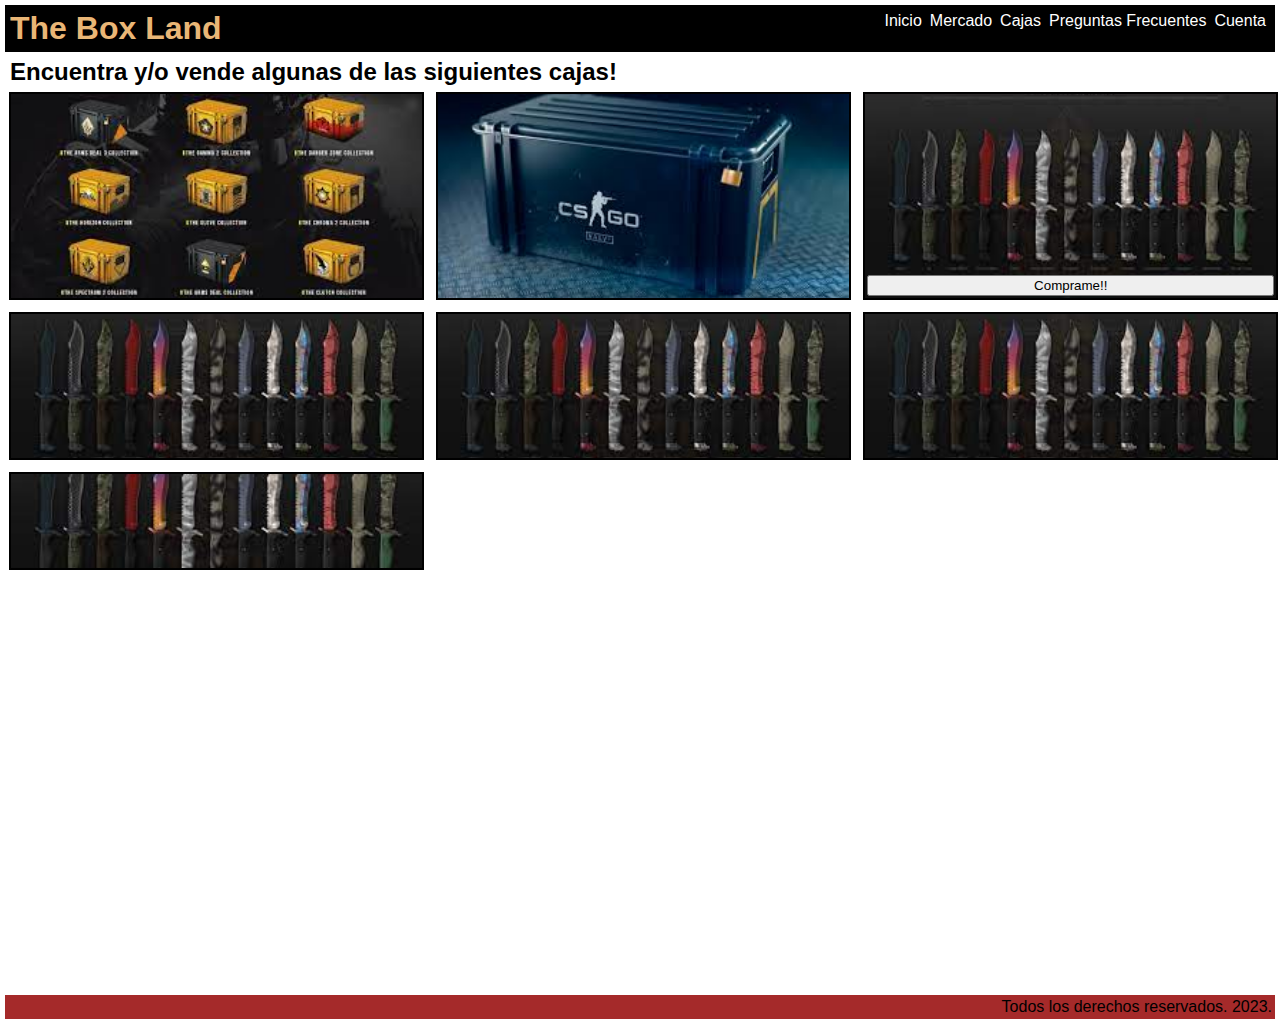
==== pages/Cajas.html @ 8bf628da "creacion de repositorio" ====
<!DOCTYPE html>
<html lang="en">
<head>
    <meta charset="UTF-8">
    <meta http-equiv="X-UA-Compatible" content="IE=edge">
    <meta name="viewport" content="width=device-width, initial-scale=1.0">
    <link href="https://unpkg.com/aos@2.3.1/dist/aos.css" rel="stylesheet">
    <link rel="shortcut icon" href="../resources/favicon-16x16.png">
    <link rel="stylesheet" href="../css/styles.css">
    <title>Cajas</title>
</head>
<body class="grid__container2">
    <header>
        <h1 class="header__logo"><a class="header__logo1" href="../index.html">The Box Land</a></h1>
        <nav class="header__navegacion">
            <ul>
                <li><a href="../index.html">Inicio</a></li>
                <li><a href="mercado.html">Mercado</a></li>
                <li><a href="Cajas.html">Cajas</a></li>
                <li><a href="preguntas-frecuentes.html">Preguntas Frecuentes</a></li>                
                <li><a href="cuenta.html">Cuenta</a></li>
            </ul>

        </nav>
    </header>
    <main>
        <section class="cajas">
            <h2 class="cajas__titulo">Encuentra y/o vende algunas de las siguientes cajas!</h2>
        </section>
        <section class="grid__imagen">
            <div class="grid item1 grid__imagen1" data-aos="flip-left"></div>
            <div class="grid item1 grid__imagen2" data-aos="flip-left"></div>
            <div class="grid item1 grid__imagen3">
                <button>Comprame!!</button>
            </div>
            <div class="grid item1 grid__imagen4"></div>
            <div class="grid item1 grid__imagen5"></div>
            <div class="grid item1 grid__imagen6"></div>
            <div class="grid item1 grid__imagen7"></div>

        </section>

    </main>
    <footer>
        <p class="footer__texto">Todos los derechos reservados. 2023.</p>
    </footer>
    <script src="https://unpkg.com/aos@2.3.1/dist/aos.js"></script>
    <script>
        AOS.init();
        </script>
</body>
</html>
---- css/styles.css ----
/* Modificaciones generales */
*{
    margin: 1px;
    padding: 1px;
}

ul {
    list-style-type: none;
   display: flex;   
}
/* Boton del index, su color y bla */
a{
    text-decoration: none;
    color: bisque;
}
/* Boton del index, su color y bla */
li{
    padding: 1 rem;
}
li a{
    text-decoration: none;
    color: white;
}

.grid__container{
    display: grid;
    grid-template-areas: "header header header header"
                         "main main main main"
                         "footer footer footer footer";
}

header {
    grid-area: header;
    display: flex;
    background-color: black;
    background-size: cover; 
}

main {
    grid-area: main;
    font-family:'Gill Sans', 'Gill Sans MT', Calibri, 'Trebuchet MS', sans-serif;
    background-image:-moz-linear-gradient(to bottom, black, rgb(4, 44, 4)) ;
    background-size: cover;  
}

footer{
    grid-area: footer;
    display: flex;
    background-color: brown;    
    justify-content:flex-end;
}

.header__logo{
    display: flex;
    flex-grow: 1;
}

.header__logo1{
    list-style-type: none;
    text-decoration: none;
    color: rgb(234, 182, 118);
}
/* celular */
@media (min-width: 320px) and (max-width: 540px) {
    header{
        background-color: antiquewhite;
        flex-direction: column;
    }
    ul{
        flex-direction: column;
    }
    .principal1__imagen{
    
        height: 300px;
        width: 300px;
    }

}
/* tablet */
@media (min-width: 541px) and (max-width: 720px) {
    header{
        background-color: rgb(63, 37, 3); 
        flex-direction: column;
    }
    ul{
        flex-direction: column;
    }
    .principal1__imagen{
    
        height: 500px;
        width: 500px;
    }

    
}

/* modificaciones en el index */


.origen{
    display: flex;
    color: bisque;    
    justify-content: center;
}
.principal1{
    display: flex;    
    justify-content: center;
}
.principal1__imagen{
    
    height: 300px;
    width: 800px;
    padding-top: 10px;
}

.descripcion{
    display: flex;
    flex-direction: row;
    justify-content: space-around;
    text-align: start;
    color: aliceblue;
    
}

.descripcion__contenido{
    
    display: flex;
    flex-direction: column;
    justify-content: center;
    text-align:justify;
    width: 400px;
    color: aliceblue;
}
.descripcion2{
   
    display: flex;
    flex-direction: column;
    justify-content: center;
    text-align:justify;
    width: 400px;
    color: aliceblue;
}

button:hover{
    transform: rotate(4deg) translate(8deg);
    background-color: blanchedalmond;
}
.boton__transicion{
    transition: all 3s;
}
.imagen2{
    display: flex;
    justify-content: center;
    align-content: center;
    width: 150px;
    height: 80px;
    background-color: rgba(224, 15, 15, 0.651);
    border-radius: 10px;
}

.redes{
    display: flex;
    align-items:flex-end;
    justify-content: space-between;
    height: 100px;
    color: aliceblue;
}


/* modificaciones en el preguntas frecuentes */
body{
    font-family: 'Gill Sans', 'Gill Sans MT', Calibri, 'Trebuchet MS', sans-serif;
}

.titulo{
    display: flex;
    flex-direction: column;
}

.color{
    color: antiquewhite;
}

.grid__container1{
    display: grid;
    color: antiquewhite;
    grid-template-areas: "grid1 grid2"
                         "grid3 grid4"
                         "grid5 grid6"
                         "grid7 grid8";
    gap: 10px;    
}

.grid__item1{
    grid-area: grid1;
    border: 3px solid antiquewhite;
}

.grid__item2{
    grid-area: grid2;
    border: 3px solid antiquewhite;
}

.grid__item3{
    grid-area: grid3;
    border: 3px solid antiquewhite;
}

.grid__item4{
    grid-area: grid4;
    border: 3px solid antiquewhite;
}

.grid__item5{
    grid-area: grid5;
    border: 3px solid antiquewhite;
}

.grid__item6{
    grid-area: grid6;
    border: 3px solid antiquewhite;
}

.grid__item7{
    grid-area: grid7;
    border: 3px solid antiquewhite;
}

.grid__item8{
    grid-area: grid8;
    border: 3px solid antiquewhite;
}

.interaccion{
    display: flex;
    flex-direction: column;
    color: antiquewhite;
}

.botones{
    display: flex;
    gap: 5px;
}

.interaccion__escritura{
    height: 20px;
    background-color: white;
    margin: 15px;
}
input{
    height: 25px;
    width: 120px;
    background-color: bisque;
    border-radius: 13px;
    
}
form{
    height: 1px;
}

.preguntas{
    display: flex
}
.preguntas__navTit{
    flex-direction: column;
}

/* modificaciones en Cuenta */
.display{
    display: flex;
    height: 600px;
    flex-direction: column;
}

.cuenta{
    display: flex;
    color: antiquewhite;
}

.interaccion{
    display: flex;
}
.interaccion__etiqueta{
    text-decoration: underline;
}

/* modificaciones en cajas */

.grid__imagen{
    display: grid;
    height: 900px;
    grid-template-columns: 33% 33% 33%;
    grid-template-rows: 100px 100px 150px 100px;
    gap: 10px;
    background-position: center;
}

.grid__imagen1{
    border: 2px solid black;
    grid-row:1/3;
    background-image: url(../resources/csgo.4\ cajas.jpg);
    background-size: cover;
    background-repeat: no-repeat;
    background-position: inherit;
}

.grid__imagen2{
    border: 2px solid black;
    grid-column: 2/3;
    grid-row: 1/3;
    background-image:url(../resources/csgo.6\ caja\ negra.jpg);
    background-size: cover;
    background-repeat: no-repeat;
    background-position: inherit;
}

.grid__imagen3{
    border: 2px solid black;
    grid-column: 3/4;
    grid-row: 1/3;
    background-image: url(../resources/csgo.\ 6\ cuchillos.jpg);
    background-repeat: no-repeat;
    background-size: cover;
    background-position: inherit;
    display: flex;
    flex-direction: column;
    justify-content: end;
}



.grid__imagen4{
    border: 2px solid black;
    background-image: url(../resources/csgo.\ 6\ cuchillos.jpg);
    background-repeat: no-repeat;
    background-size: cover;
    background-position:inherit;
}

.grid__imagen5{
    border: 2px solid black;
    background-image: url(../resources/csgo.\ 6\ cuchillos.jpg);
    background-repeat: no-repeat;
    background-size: cover;
    background-position: inherit;
}

.grid__imagen6{
    border: 2px solid black;
    background-image: url(../resources/csgo.\ 6\ cuchillos.jpg);
    background-repeat: no-repeat;
    background-size: cover;
    background-position: inherit;
}

.grid__imagen7{
    border: 2px solid black;
    background-image: url(../resources/csgo.\ 6\ cuchillos.jpg);
    background-repeat: no-repeat;
    background-size: cover;
    background-position:right;
}

/* modificaciones en mercado */

.principal{
    color: antiquewhite;
}
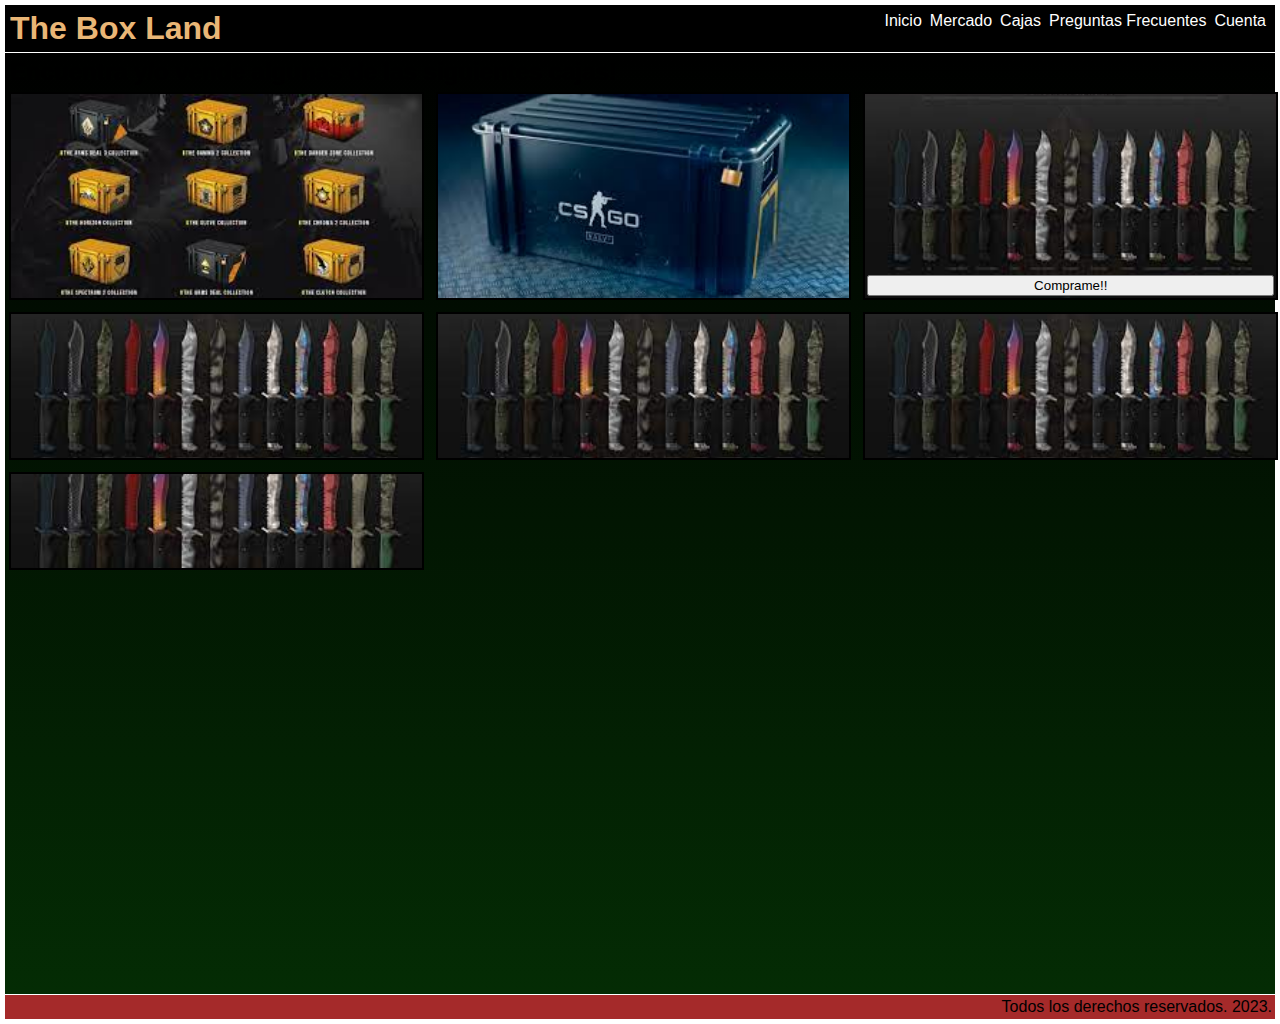
==== commit 3597a15d: "code-correction-and-rem-values-seted" ====
--- a/pages/Cajas.html
+++ b/pages/Cajas.html
@@ -4,13 +4,14 @@
     <meta charset="UTF-8">
     <meta http-equiv="X-UA-Compatible" content="IE=edge">
     <meta name="viewport" content="width=device-width, initial-scale=1.0">
-    <link href="https://unpkg.com/aos@2.3.1/dist/aos.css" rel="stylesheet">
     <link rel="shortcut icon" href="../resources/favicon-16x16.png">
+    <link href="https://cdn.jsdelivr.net/npm/bootstrap@5.3.0-alpha1/dist/css/bootstrap.min.css" rel="stylesheet" integrity="sha384-GLhlTQ8iRABdZLl6O3oVMWSktQOp6b7In1Zl3/Jr59b6EGGoI1aFkw7cmDA6j6gD" crossorigin="anonymous">
+    <link href="https://unpkg.com/aos@2.3.1/dist/aos.css" rel="stylesheet">    
     <link rel="stylesheet" href="../css/styles.css">
     <title>Cajas</title>
 </head>
 <body class="grid__container2">
-    <header>
+    <header class="header__pseudoclass">
         <h1 class="header__logo"><a class="header__logo1" href="../index.html">The Box Land</a></h1>
         <nav class="header__navegacion">
             <ul>
@@ -48,5 +49,6 @@
     <script>
         AOS.init();
         </script>
+    <script src="https://cdn.jsdelivr.net/npm/bootstrap@5.3.0-alpha1/dist/js/bootstrap.bundle.min.js" integrity="sha384-w76AqPfDkMBDXo30jS1Sgez6pr3x5MlQ1ZAGC+nuZB+EYdgRZgiwxhTBTkF7CXvN" crossorigin="anonymous"></script>
 </body>
 </html>--- a/css/styles.css
+++ b/css/styles.css
@@ -1,7 +1,7 @@
 /* Modificaciones generales */
 *{
-    margin: 1px;
-    padding: 1px;
+    margin: 0.063rem;
+    padding: 0.063rem;
 }
 
 ul {
@@ -28,7 +28,13 @@
                          "main main main main"
                          "footer footer footer footer";
 }
-
+.header__pseudoclass a:hover{
+    color: brown;
+}
+
+/* .header__pseudoclass a:visited{
+    color: blueviolet;
+} */
 header {
     grid-area: header;
     display: flex;
@@ -39,7 +45,7 @@
 main {
     grid-area: main;
     font-family:'Gill Sans', 'Gill Sans MT', Calibri, 'Trebuchet MS', sans-serif;
-    background-image:-moz-linear-gradient(to bottom, black, rgb(4, 44, 4)) ;
+    background-image:linear-gradient(to bottom, black, rgb(4, 44, 4)) ;
     background-size: cover;  
 }
 
@@ -63,58 +69,66 @@
 /* celular */
 @media (min-width: 320px) and (max-width: 540px) {
     header{
-        background-color: antiquewhite;
+        background-color: black;
         flex-direction: column;
     }
     ul{
         flex-direction: column;
     }
-    .principal1__imagen{
-    
-        height: 300px;
-        width: 300px;
-    }
-
+    footer{
+        flex-direction: column;
+    }
 }
 /* tablet */
 @media (min-width: 541px) and (max-width: 720px) {
     header{
-        background-color: rgb(63, 37, 3); 
+        background-color: black;
         flex-direction: column;
     }
     ul{
         flex-direction: column;
     }
-    .principal1__imagen{
-    
-        height: 500px;
-        width: 500px;
-    }
-
-    
+    footer{
+        flex-direction: column;
+    }
 }
 
 /* modificaciones en el index */
-
-
+.color__fondo{
+    font-family:'Gill Sans', 'Gill Sans MT', Calibri, 'Trebuchet MS', sans-serif;
+    background-image:linear-gradient(to bottom, black, rgb(4, 44, 4)) ;
+    background-size: cover; 
+}
+.grid__containerindex{
+    grid-template-areas: "header header header header"
+                         "origen origen"
+                         "container-fluid"
+                         "descripcion descripcion descripcion"
+                         "redes redes redes redes"
+                         "footer footer footer footer";
+}
 .origen{
     display: flex;
+    grid-area: origen;
     color: bisque;    
-    justify-content: center;
+    justify-content: center; 
+}
+
+.container-fluid{
+    grid-area: container-fluid;
 }
 .principal1{
     display: flex;    
     justify-content: center;
 }
-.principal1__imagen{
-    
-    height: 300px;
-    width: 800px;
-    padding-top: 10px;
+
+.imagen__display{
+    height: 25rem;
 }
 
 .descripcion{
     display: flex;
+    grid-area: descripcion;
     flex-direction: row;
     justify-content: space-around;
     text-align: start;
@@ -128,16 +142,15 @@
     flex-direction: column;
     justify-content: center;
     text-align:justify;
-    width: 400px;
     color: aliceblue;
 }
+
 .descripcion2{
    
     display: flex;
     flex-direction: column;
     justify-content: center;
     text-align:justify;
-    width: 400px;
     color: aliceblue;
 }
 
@@ -148,21 +161,23 @@
 .boton__transicion{
     transition: all 3s;
 }
+
 .imagen2{
     display: flex;
     justify-content: center;
     align-content: center;
-    width: 150px;
-    height: 80px;
+    width: 9.375rem;
+    height: 5rem;
     background-color: rgba(224, 15, 15, 0.651);
-    border-radius: 10px;
+    border-radius: 0.625rem;
 }
 
 .redes{
     display: flex;
+    grid-area: redes;
     align-items:flex-end;
     justify-content: space-between;
-    height: 100px;
+    height: 6.25rem;
     color: aliceblue;
 }
 
@@ -188,47 +203,47 @@
                          "grid3 grid4"
                          "grid5 grid6"
                          "grid7 grid8";
-    gap: 10px;    
+    gap: 0.625rem;    
 }
 
 .grid__item1{
     grid-area: grid1;
-    border: 3px solid antiquewhite;
+    border: 0.188rem solid antiquewhite;
 }
 
 .grid__item2{
     grid-area: grid2;
-    border: 3px solid antiquewhite;
+    border: 0.188rem solid antiquewhite;
 }
 
 .grid__item3{
     grid-area: grid3;
-    border: 3px solid antiquewhite;
+    border: 0.188rem solid antiquewhite;
 }
 
 .grid__item4{
     grid-area: grid4;
-    border: 3px solid antiquewhite;
+    border: 0.188rem solid antiquewhite;
 }
 
 .grid__item5{
     grid-area: grid5;
-    border: 3px solid antiquewhite;
+    border: 0.188rem solid antiquewhite;
 }
 
 .grid__item6{
     grid-area: grid6;
-    border: 3px solid antiquewhite;
+    border: 0.188rem solid antiquewhite;
 }
 
 .grid__item7{
     grid-area: grid7;
-    border: 3px solid antiquewhite;
+    border: 0.188rem solid antiquewhite;
 }
 
 .grid__item8{
     grid-area: grid8;
-    border: 3px solid antiquewhite;
+    border: 0.188rem solid antiquewhite;
 }
 
 .interaccion{
@@ -239,28 +254,30 @@
 
 .botones{
     display: flex;
-    gap: 5px;
+    gap: 0.313rem;
 }
 
 .interaccion__escritura{
-    height: 20px;
+    height: 1.25rem;
     background-color: white;
-    margin: 15px;
-}
+    margin: 0.938rem;
+}
+
 input{
-    height: 25px;
-    width: 120px;
+    height: 1.563rem;
+    width: 7.5rem;
     background-color: bisque;
-    border-radius: 13px;
-    
-}
+    border-radius: 0.813rem;
+}
+
 form{
-    height: 1px;
+    height: 0.063rem;
 }
 
 .preguntas{
     display: flex
 }
+
 .preguntas__navTit{
     flex-direction: column;
 }
@@ -268,7 +285,7 @@
 /* modificaciones en Cuenta */
 .display{
     display: flex;
-    height: 600px;
+    height: 37.5rem;
     flex-direction: column;
 }
 
@@ -280,6 +297,7 @@
 .interaccion{
     display: flex;
 }
+
 .interaccion__etiqueta{
     text-decoration: underline;
 }
@@ -288,15 +306,15 @@
 
 .grid__imagen{
     display: grid;
-    height: 900px;
+    height: 56.25rem;
     grid-template-columns: 33% 33% 33%;
-    grid-template-rows: 100px 100px 150px 100px;
-    gap: 10px;
+    grid-template-rows: 6.25rem 6.25rem 9.375rem 6.25rem;
+    gap: 0.625rem;
     background-position: center;
 }
 
 .grid__imagen1{
-    border: 2px solid black;
+    border: 0.125rem solid black;
     grid-row:1/3;
     background-image: url(../resources/csgo.4\ cajas.jpg);
     background-size: cover;
@@ -305,7 +323,7 @@
 }
 
 .grid__imagen2{
-    border: 2px solid black;
+    border: 0.125rem solid black;
     grid-column: 2/3;
     grid-row: 1/3;
     background-image:url(../resources/csgo.6\ caja\ negra.jpg);
@@ -315,7 +333,7 @@
 }
 
 .grid__imagen3{
-    border: 2px solid black;
+    border: 0.125rem solid black;
     grid-column: 3/4;
     grid-row: 1/3;
     background-image: url(../resources/csgo.\ 6\ cuchillos.jpg);
@@ -327,10 +345,8 @@
     justify-content: end;
 }
 
-
-
 .grid__imagen4{
-    border: 2px solid black;
+    border: 0.125rem solid black;
     background-image: url(../resources/csgo.\ 6\ cuchillos.jpg);
     background-repeat: no-repeat;
     background-size: cover;
@@ -338,7 +354,7 @@
 }
 
 .grid__imagen5{
-    border: 2px solid black;
+    border: 0.125rem solid black;
     background-image: url(../resources/csgo.\ 6\ cuchillos.jpg);
     background-repeat: no-repeat;
     background-size: cover;
@@ -346,7 +362,7 @@
 }
 
 .grid__imagen6{
-    border: 2px solid black;
+    border: 0.125rem solid black;
     background-image: url(../resources/csgo.\ 6\ cuchillos.jpg);
     background-repeat: no-repeat;
     background-size: cover;
@@ -354,7 +370,7 @@
 }
 
 .grid__imagen7{
-    border: 2px solid black;
+    border: 0.125rem solid black;
     background-image: url(../resources/csgo.\ 6\ cuchillos.jpg);
     background-repeat: no-repeat;
     background-size: cover;
@@ -363,6 +379,6 @@
 
 /* modificaciones en mercado */
 
-.principal{
+.color__mercado{
     color: antiquewhite;
 }